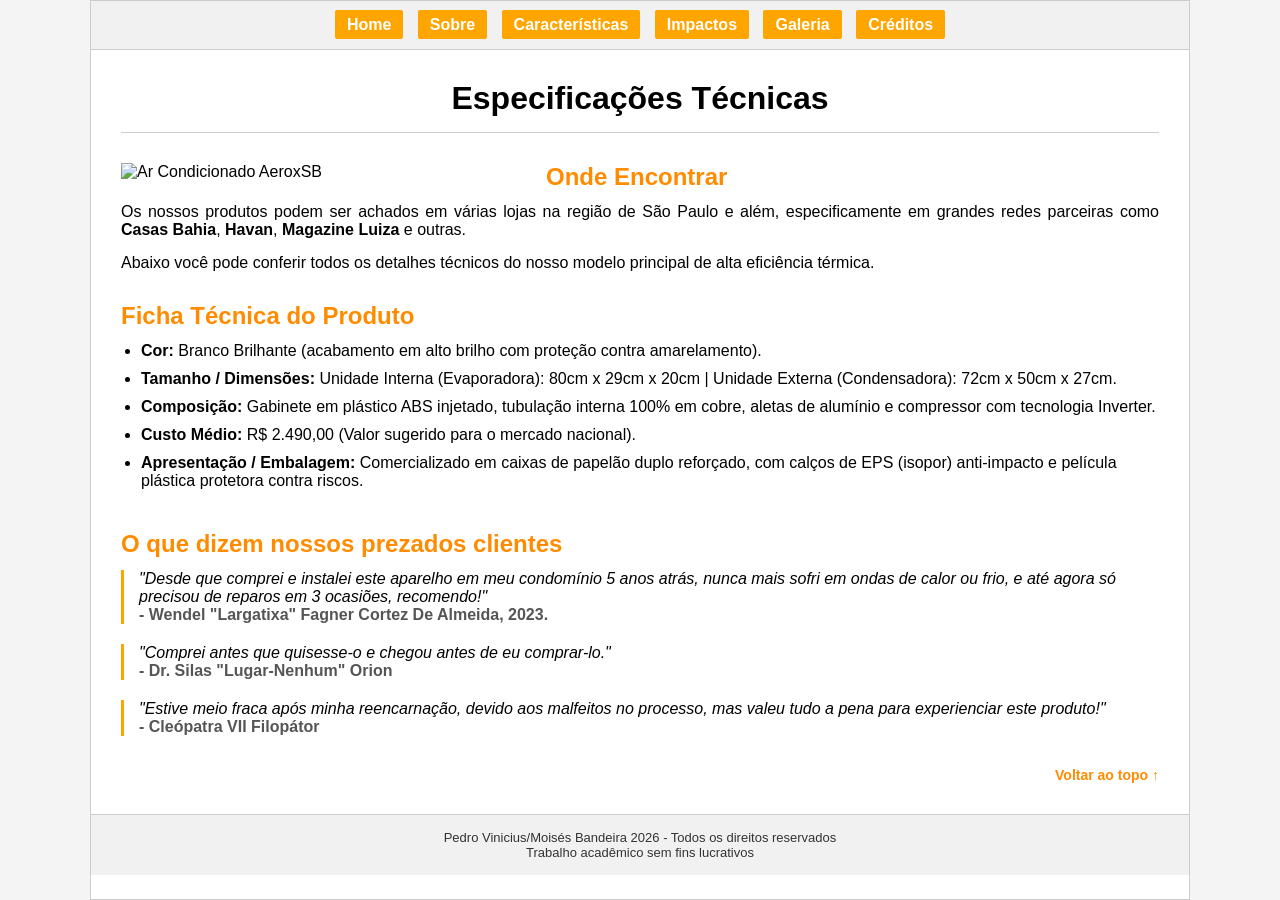
==== especi.html @ 31fa65f5 "Add files via upload" ====
<!DOCTYPE html>
<html lang="pt-br">
<head>
    <meta charset="utf-8">
    <meta name="viewport" content="width=device-width, initial-scale=1.0"> 
    <link rel="icon" type="image/png" href="aerox.png">
    <title>AeroxSB - Especificações Técnicas</title>
    <link rel="stylesheet" type="text/css" href="estilo.css">
</head>
<body id="topo">

    <div id="all">
        <header>
            <ul class="menu">
                <li><a href="index.html">Home</a></li>
                <li><a href="sobre.html">Sobre</a></li>
                <li><a href="especi.html">Características</a></li>
                <li><a href="impacto.html">Impactos</a></li>
                <li><a href="galeria.html">Galeria</a></li>
                <li><a href="creditos.html">Créditos</a></li>
            </ul>
        </header>

        <main class="content">
            <h1>Especificações Técnicas</h1>
            <hr>
            
            <div class="main-layout">
                <img src="aerox.png" alt="Ar Condicionado AeroxSB" class="promo-img">
                
                <div class="text-content">
                    <h2>Onde Encontrar</h2>
                    <p>
                        Os nossos produtos podem ser achados em várias lojas na região de São Paulo e além, especificamente em grandes redes parceiras como <strong>Casas Bahia</strong>, <strong>Havan</strong>, <strong>Magazine Luiza</strong> e outras.
                    </p>
                    <p>
                        Abaixo você pode conferir todos os detalhes técnicos do nosso modelo principal de alta eficiência térmica.
                    </p>
                </div>
            </div>

            <div class="detalhes-home">
                <h2>Ficha Técnica do Produto</h2>
                <ul>
                    <li><strong>Cor:</strong> Branco Brilhante (acabamento em alto brilho com proteção contra amarelamento).</li>
                    <li><strong>Tamanho / Dimensões:</strong> Unidade Interna (Evaporadora): 80cm x 29cm x 20cm | Unidade Externa (Condensadora): 72cm x 50cm x 27cm.</li>
                    <li><strong>Composição:</strong> Gabinete em plástico ABS injetado, tubulação interna 100% em cobre, aletas de alumínio e compressor com tecnologia Inverter.</li>
                    <li><strong>Custo Médio:</strong> R$ 2.490,00 (Valor sugerido para o mercado nacional).</li>
                    <li><strong>Apresentação / Embalagem:</strong> Comercializado em caixas de papelão duplo reforçado, com calços de EPS (isopor) anti-impacto e película plástica protetora contra riscos.</li>
                </ul>
            </div>

            <div class="detalhes-home" style="margin-top: 40px;">
                <h2>O que dizem nossos prezados clientes</h2>
                
                <div class="depoimento" style="margin-bottom: 20px; border-left: 3px solid #ffa500; padding-left: 15px;">
                    <p><em>"Desde que comprei e instalei este aparelho em meu condomínio 5 anos atrás, nunca mais sofri em ondas de calor ou frio, e até agora só precisou de reparos em 3 ocasiões, recomendo!"</em></p>
                    <p style="font-weight: bold; color: #555;">- Wendel "Largatixa" Fagner Cortez De Almeida, 2023.</p>
                </div>

                <div class="depoimento" style="margin-bottom: 20px; border-left: 3px solid #ffa500; padding-left: 15px;">
                    <p><em>"Comprei antes que quisesse-o e chegou antes de eu comprar-lo."</em></p>
                    <p style="font-weight: bold; color: #555;">- Dr. Silas "Lugar-Nenhum" Orion</p>
                </div>

                <div class="depoimento" style="margin-bottom: 20px; border-left: 3px solid #ffa500; padding-left: 15px;">
                    <p><em>"Estive meio fraca após minha reencarnação, devido aos malfeitos no processo, mas valeu tudo a pena para experienciar este produto!"</em></p>
                    <p style="font-weight: bold; color: #555;">- Cleópatra VII Filopátor</p>
                </div>
            </div>

            <div class="container-ancora">
                <a href="#topo" class="ancora">Voltar ao topo ↑</a>
            </div>
        </main>

        <footer>
            <h5>Pedro Vinicius/Moisés Bandeira 2026 - Todos os direitos reservados<br>
            Trabalho acadêmico sem fins lucrativos</h5>
        </footer>
    </div>

</body>
</html>
---- estilo.css ----
/* Limpa e zera margens anteriores */
* { 
    margin: 0px;
    padding: 0px;
    box-sizing: border-box;
}

body { 
    font-family: Franklin Gothic Medium, Arial, sans-serif; 
    background-color: #f4f4f4;
}

a { 
    text-decoration: none; 
    color: #000; 
}

/* Container que centraliza o site na tela */
#all {
    width: 1100px;
    margin: 0 auto;
    background-color: #fff;
    border: 1px solid #ccc;
    min-height: 100vh;
}

/* Menu centralizado na horizontal com os itens em linha */
ul.menu {
    text-align: center;
    background-color: #f1f1f1;
    padding: 15px 0px;
    border-bottom: 1px solid #ccc;
}

ul.menu li {
    display: inline-block;
    margin: 0px 5px;
}

ul.menu li a {
    background-color: #ffa500;
    border-radius: 2px;
    padding: 6px 12px;
    color: #fff;
    font-weight: bold;
}

ul.menu li a:hover {
    background-color: #ff8c00;
}

/* Área de Conteúdo Geral */
.content {
    padding: 30px;
}

.content h1 {
    text-align: center;
    margin-bottom: 15px;
}

hr {
    border: 0;
    height: 1px;
    background-color: #ccc;
    margin-bottom: 30px;
}

/* Distribuição simples de Imagem e Texto lado a lado */
.main-layout {
    margin-bottom: 30px;
}

.promo-img {
    float: left;
    width: 400px;
    height: auto;
    margin-right: 25px;
    margin-bottom: 15px;
}

.text-content h2 {
    color: #ff8c00;
    margin-bottom: 12px;
}

.text-content p {
    margin-bottom: 15px;
    text-align: justify;
}

/* Quebra o alinhamento flutuante para a lista de baixo não subir na imagem */
.detalhes-home {
    clear: both;
    margin-top: 30px;
}

.detalhes-home h2 {
    color: #ff8c00;
    margin-bottom: 12px;
}

.detalhes-home ul {
    padding-left: 20px;
}

.detalhes-home ul li {
    margin-bottom: 10px;
}

/* Posicionamento da âncora à direita */
.container-ancora {
    text-align: right;
    margin-top: 30px;
}

.ancora {
    font-size: 14px;
    color: #ff8c00;
    font-weight: bold;
}

/* Rodapé Simplesizado */
footer {
    background-color: #f1f1f1;
    padding: 15px;
    border-top: 1px solid #ccc;
    text-align: center;
    clear: both;
}

footer h5 {
    font-size: 13px;
    color: #333;
    font-weight: normal;
}
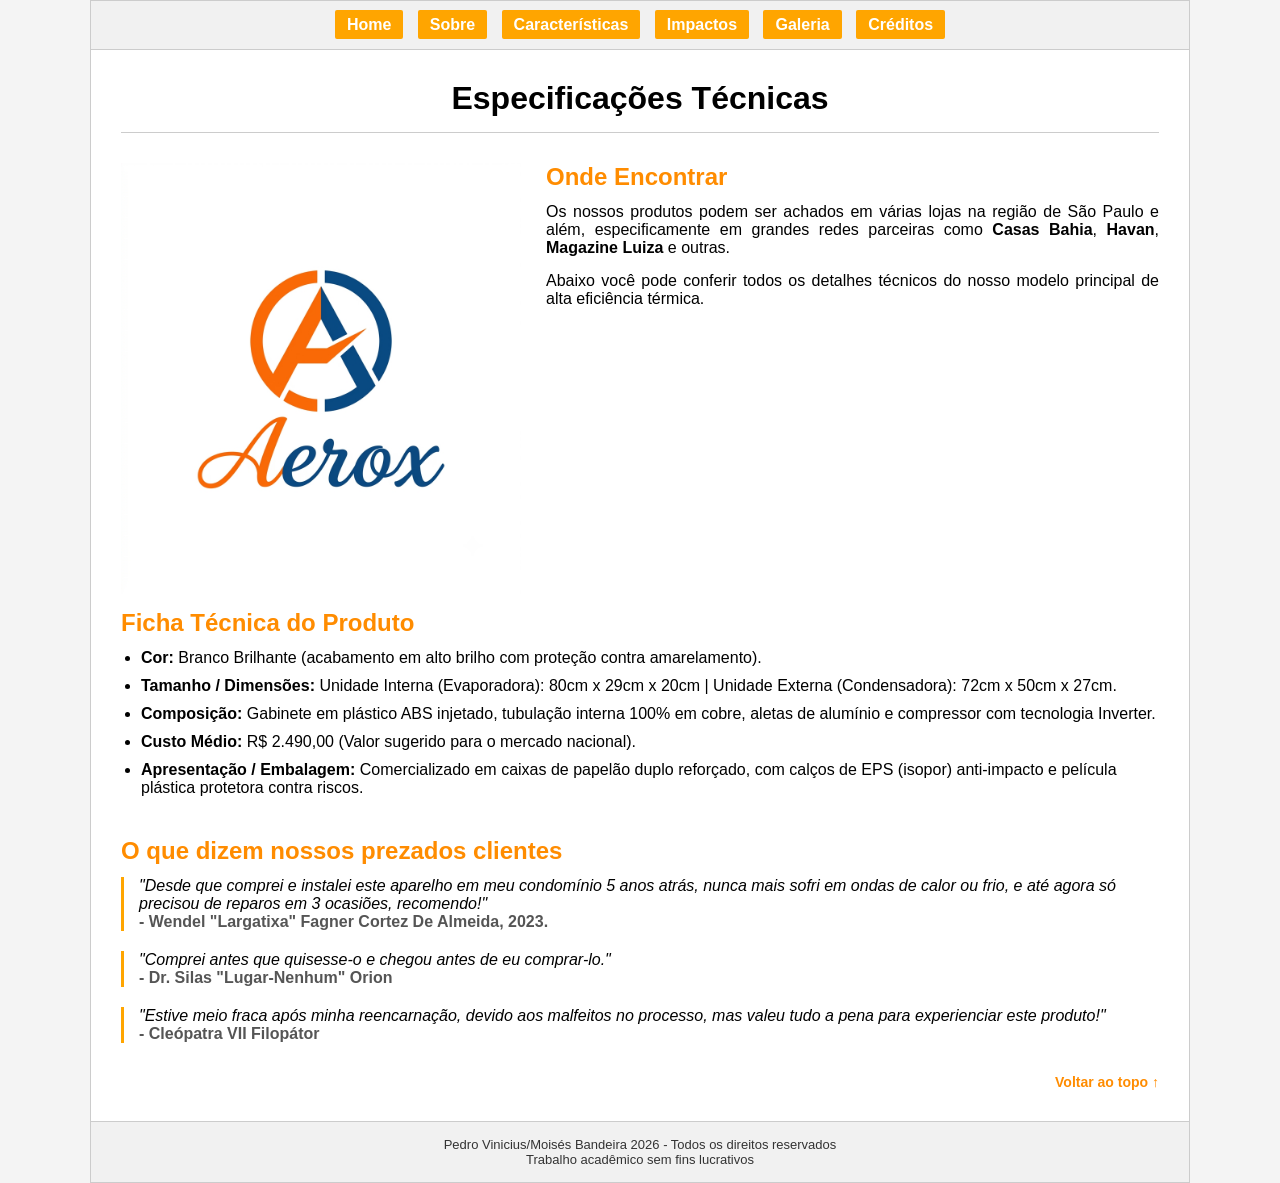
==== commit a2a091d3: "Update especi.html" ====
--- a/especi.html
+++ b/especi.html
@@ -26,7 +26,7 @@
             <hr>
             
             <div class="main-layout">
-                <img src="aerox.png" alt="Ar Condicionado AeroxSB" class="promo-img">
+                <img src="imagens/aerox.png" alt="Ar Condicionado AeroxSB" class="promo-img">
                 
                 <div class="text-content">
                     <h2>Onde Encontrar</h2>
@@ -81,4 +81,4 @@
     </div>
 
 </body>
-</html>+</html>
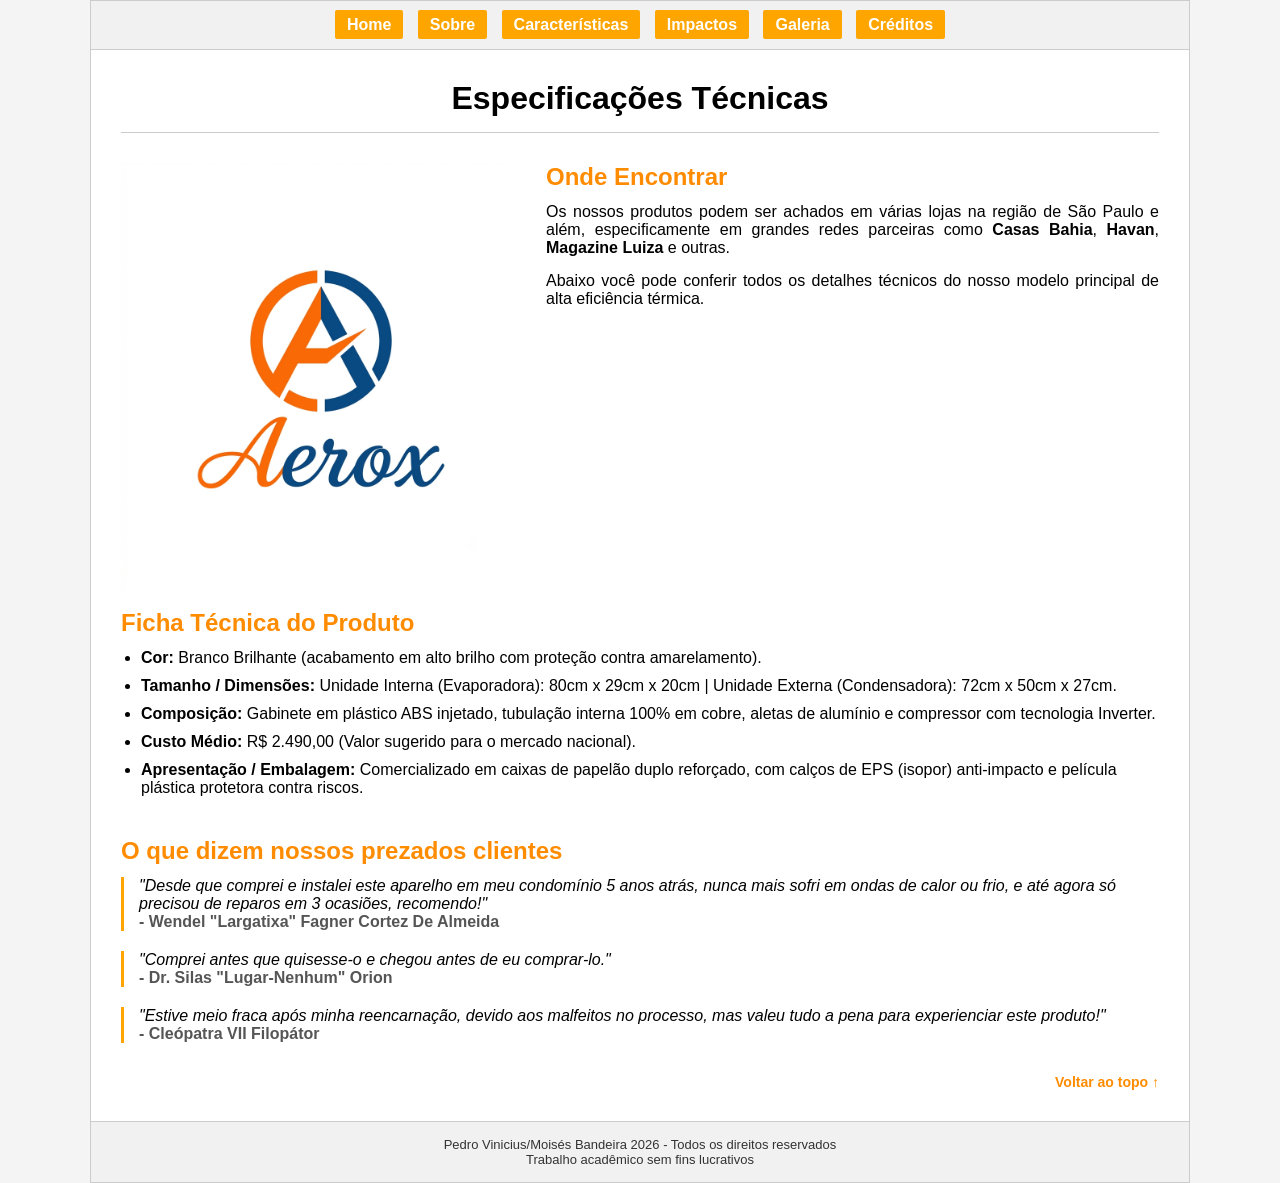
==== commit 08dceacd: "Update especi.html" ====
--- a/especi.html
+++ b/especi.html
@@ -55,7 +55,7 @@
                 
                 <div class="depoimento" style="margin-bottom: 20px; border-left: 3px solid #ffa500; padding-left: 15px;">
                     <p><em>"Desde que comprei e instalei este aparelho em meu condomínio 5 anos atrás, nunca mais sofri em ondas de calor ou frio, e até agora só precisou de reparos em 3 ocasiões, recomendo!"</em></p>
-                    <p style="font-weight: bold; color: #555;">- Wendel "Largatixa" Fagner Cortez De Almeida, 2023.</p>
+                    <p style="font-weight: bold; color: #555;">- Wendel "Largatixa" Fagner Cortez De Almeida</p>
                 </div>
 
                 <div class="depoimento" style="margin-bottom: 20px; border-left: 3px solid #ffa500; padding-left: 15px;">
